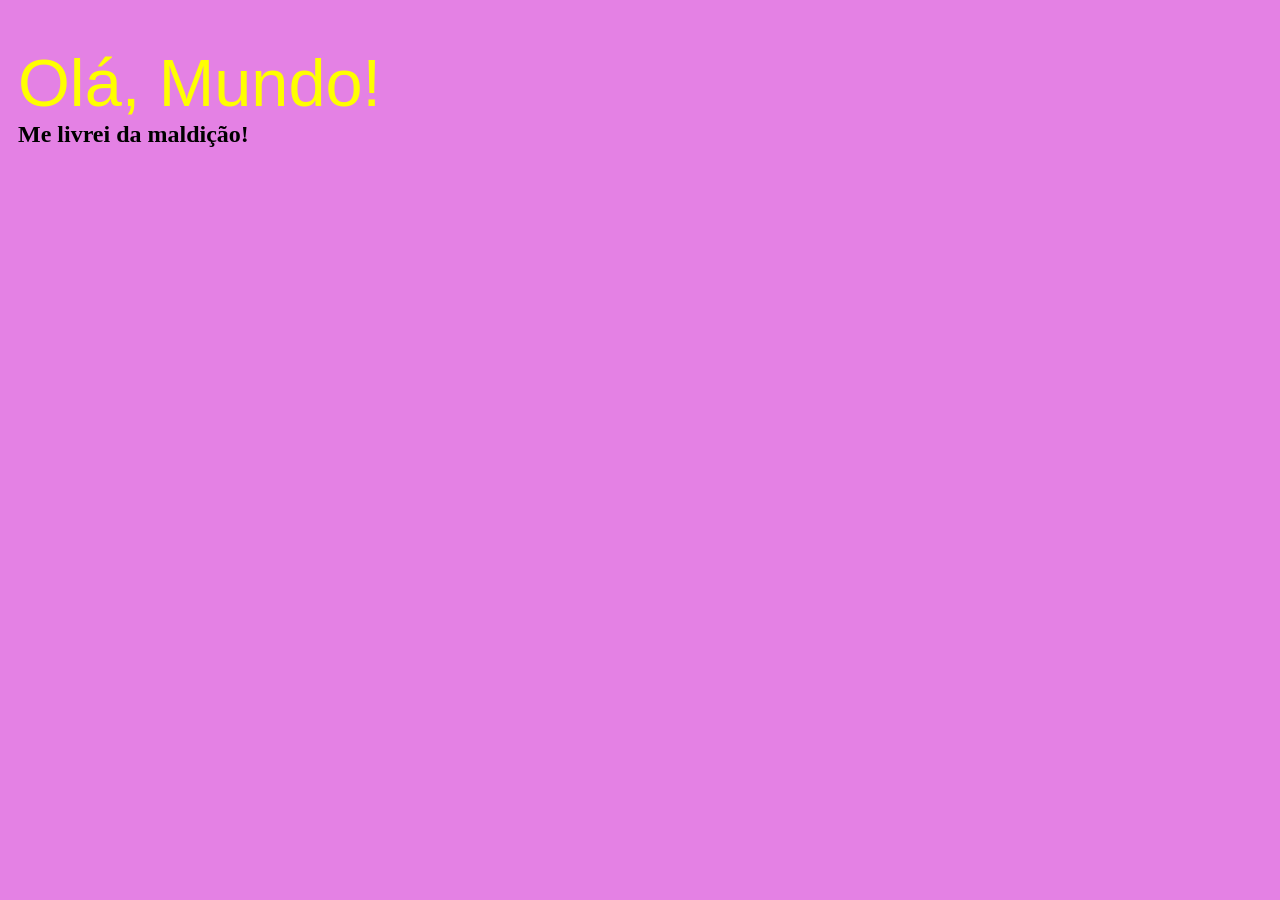
==== javascript/aula06/ex002.html @ 04c17221 "aula 1 a 6" ====
<!DOCTYPE html>
<html lang="pt-br">
<head>
    <meta charset="UTF-8">
    <meta http-equiv="X-UA-Compatible" content="IE=edge">
    <meta name="viewport" content="width=device-width, initial-scale=1.0">
    <title>Meu primeiro script em JS</title>
    <style>
        h1{
            color:yellow;
            font: 50pt Arial;
            margin-bottom: 0px;
            margin-left: 10px;
        }
        body{
            background-color: rgb(228, 129, 228);
        }
        h2{
            margin-top: 0px;
            color: 1px 1px 1px;
            font: Arial;
            margin-left: 10px;
        }
    </style>
</head>
<body>
    <h1>Olá, Mundo!</h1>
    <h2>Me livrei da maldição!</h2>
    <script>
        var nome = window.prompt('Ei, como você se chama?')
        window.alert('É um grande prazer te conhercer, ' + nome + '!')
    </script>
</body>
</html>
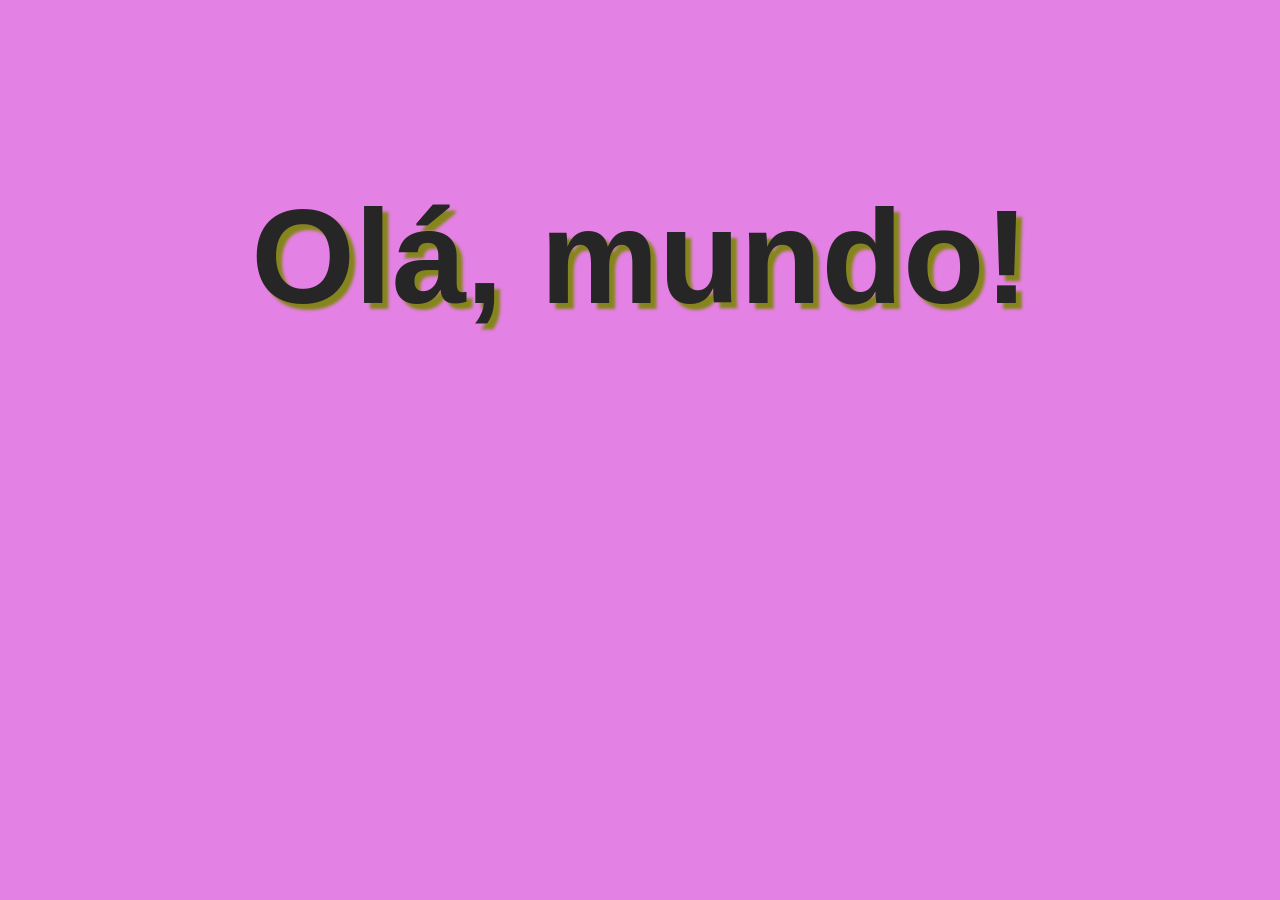
==== commit edf0dd04: "exercicios" ====
--- a/javascript/aula06/ex002.html
+++ b/javascript/aula06/ex002.html
@@ -17,18 +17,20 @@
         }
         h2{
             margin-top: 0px;
-            color: 1px 1px 1px;
-            font: Arial;
-            margin-left: 10px;
+            color: #262626;
+            font-family: Arial;
+            font-size: 100pt;
+            text-shadow: 6px 6px 3px rgb(134, 133, 29);
+            text-align: center;
+            margin-top: 180px;
         }
     </style>
 </head>
 <body>
-    <h1>Olá, Mundo!</h1>
-    <h2>Me livrei da maldição!</h2>
     <script>
-        var nome = window.prompt('Ei, como você se chama?')
-        window.alert('É um grande prazer te conhercer, ' + nome + '!')
+        //var nome = window.prompt(`Ei, sim você mesmo!\nComo você se chama?`)
+        //window.alert(`É um prazer te conhercer ${nome}!`)
+        document.write(`<h2>Olá, mundo!</h2`)
     </script>
 </body>
 </html>
